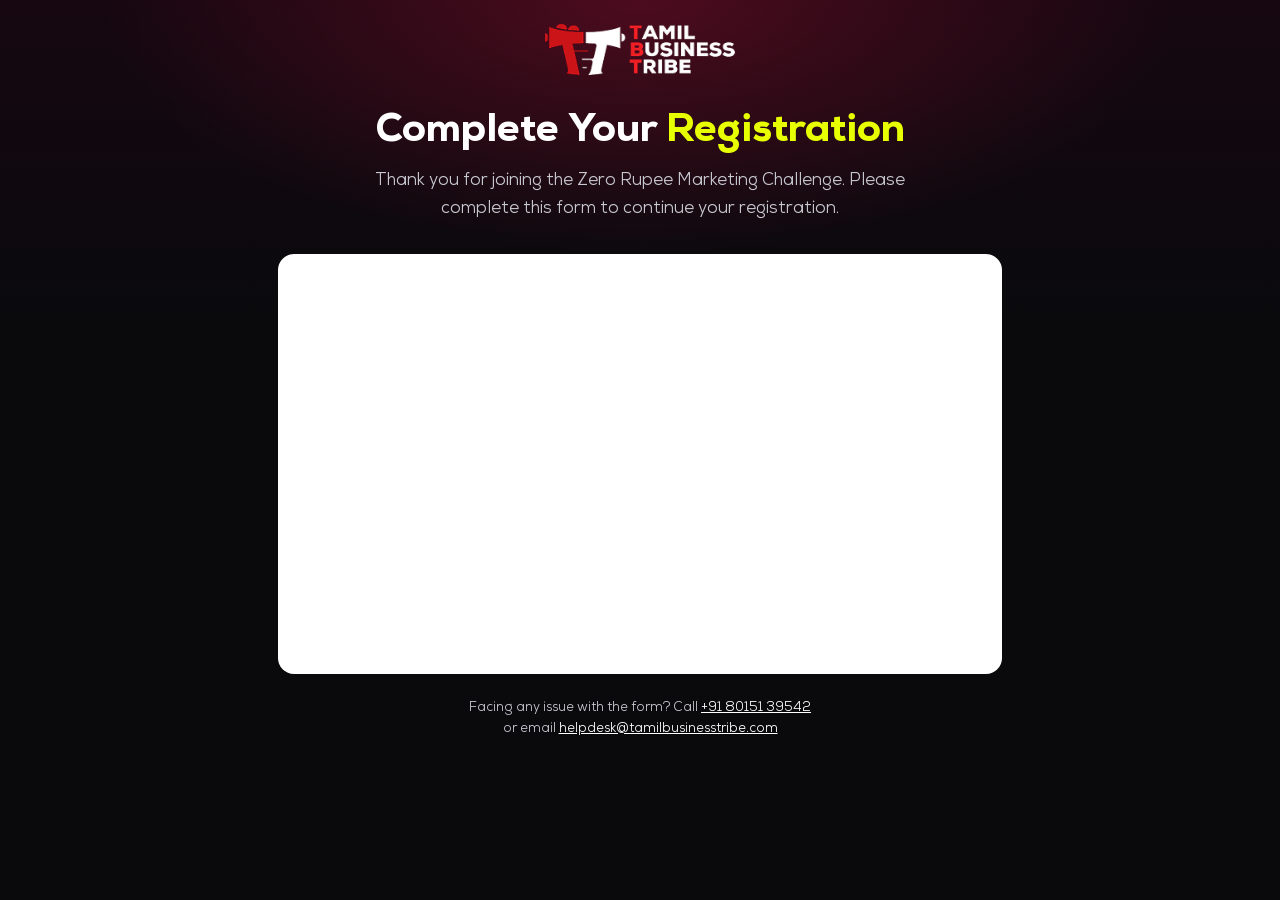
==== form/index.html @ c70c1d83 "Add post-payment registration survey form Co-Authored-By: Claude Opus 5.5 <noreply@anthropic.com>" ====
<!DOCTYPE html>
<html lang="en">
<head>
<meta charset="UTF-8">
<meta name="viewport" content="width=device-width, initial-scale=1.0">
<meta name="robots" content="noindex">

<title>Complete Your Registration – Zero Ruppee Marketing Challenge</title>

<link rel="preload" href="/fonts/Nexa-Book.ttf" as="font" type="font/ttf" crossorigin>
<link rel="preload" href="/fonts/Nexa-Bold.ttf" as="font" type="font/ttf" crossorigin>

<style>
@font-face {
  font-family: "Nexa";
  src: url("/fonts/Nexa-Book.ttf") format("truetype");
  font-weight: 400;
  font-style: normal;
  font-display: swap;
}

@font-face {
  font-family: "Nexa";
  src: url("/fonts/Nexa-Bold.ttf") format("truetype");
  font-weight: 700;
  font-style: normal;
  font-display: swap;
}

@font-face {
  font-family: "Nexa";
  src: url("/fonts/Nexa-Heavy.ttf") format("truetype");
  font-weight: 900;
  font-style: normal;
  font-display: swap;
}

* {
  margin: 0;
  padding: 0;
  box-sizing: border-box;
}

:root {
  --yellow: #e8ff00;
  --red: #ff1738;
  --bg: #0a0a0d;
  --text-soft: #c9c9d1;
  --border: rgba(255, 255, 255, 0.12);
  --card: rgba(255, 255, 255, 0.04);
  --gutter: clamp(16px, 4vw, 48px);
}

html,
body {
  min-height: 100%;
  font-family: "Nexa", Arial, Helvetica, sans-serif;
  color: #ffffff;
  -webkit-font-smoothing: antialiased;
}

body {
  overflow-x: hidden;
  background:
    radial-gradient(ellipse 60% 40% at 50% 0%, rgba(130, 16, 44, 0.5), transparent 70%),
    linear-gradient(180deg, #160710 0%, var(--bg) 35%);
  background-color: var(--bg);
}

img {
  display: block;
  max-width: 100%;
  height: auto;
}

.header {
  padding: 24px var(--gutter);
  display: flex;
  justify-content: center;
}

.logo {
  width: clamp(140px, 16vw, 190px);
}

.wrap {
  max-width: 820px;
  margin: 0 auto;
  padding: 8px var(--gutter) 64px;
}

.intro {
  text-align: center;
  margin-bottom: clamp(20px, 3vw, 32px);
}

.intro h1 {
  font-size: clamp(26px, 4.6vw, 40px);
  font-weight: 900;
  line-height: 1.2;
  margin-bottom: 12px;
}

.yellow {
  color: var(--yellow);
}

.intro p {
  max-width: 600px;
  margin: 0 auto;
  font-size: clamp(14px, 1.6vw, 17px);
  line-height: 1.6;
  color: var(--text-soft);
}

/* white panel so the hosted survey reads as intended; the embed script
   sets the iframe height, so the panel just grows with it */
.form-box {
  position: relative;
  background: #ffffff;
  border-radius: 16px;
  overflow: hidden;
  min-height: 420px;
}

.form-box iframe {
  display: block;
  width: 100%;
  min-height: 420px;
  border: none;
}

/* shown until the survey has loaded, or if it fails */
.form-status {
  position: absolute;
  inset: 0;
  display: flex;
  flex-direction: column;
  align-items: center;
  justify-content: center;
  gap: 10px;
  padding: 24px;
  background: #ffffff;
  color: #3a3a40;
  font-size: 15px;
  line-height: 1.6;
  text-align: center;
}

.form-status[hidden] {
  display: none;
}

.spinner {
  width: 28px;
  height: 28px;
  border: 3px solid #e3e3e8;
  border-top-color: var(--red);
  border-radius: 50%;
  animation: spin .8s linear infinite;
}

@keyframes spin {
  to { transform: rotate(360deg); }
}

.form-status a {
  color: var(--red);
  font-weight: 700;
}

.help {
  margin-top: 24px;
  text-align: center;
  font-size: 13px;
  color: var(--text-soft);
  line-height: 1.6;
}

.help a {
  color: #ffffff;
  text-decoration: underline;
}

@media (max-width: 560px) {
  .wrap {
    padding-left: 12px;
    padding-right: 12px;
  }

  .form-box {
    border-radius: 12px;
  }
}

@media (prefers-reduced-motion: reduce) {
  .spinner {
    animation: none;
  }
}
</style>
</head>
<body>

  <header class="header">
    <a href="/"><img class="logo" src="/ZRM%20New%20LP%20Assets/Layer%201%202.png" alt="Tamil Business Tribe"></a>
  </header>

  <main class="wrap">
    <section class="intro">
      <h1>Complete Your <span class="yellow">Registration</span></h1>
      <p>Thank you for joining the Zero Rupee Marketing Challenge. Please complete this form to continue your registration.</p>
    </section>

    <!-- TBTMart / GHL survey (FqOaML6jtt0yhUdyiI4H). form_embed.js sizes the iframe. -->
    <div class="form-box">
      <iframe
        src="https://payment.tbtmart.com/widget/survey/FqOaML6jtt0yhUdyiI4H"
        style="border:none;width:100%;"
        scrolling="no"
        id="FqOaML6jtt0yhUdyiI4H"
        title="survey"
        data-cookie-consent="true"
        data-cookie-consent-provider="auto">
      </iframe>

      <div class="form-status" id="form-status" role="status" aria-live="polite">
        <span class="spinner" aria-hidden="true"></span>
        <span>Loading registration form…</span>
      </div>
    </div>

    <p class="help">
      Facing any issue with the form? Call <a href="tel:+918015139542">+91 80151 39542</a><br>
      or email <a href="mailto:helpdesk@tamilbusinesstribe.com">helpdesk@tamilbusinesstribe.com</a>
    </p>
  </main>

<script>
  // loading / error state around the hosted survey
  (function () {
    var frame = document.getElementById("FqOaML6jtt0yhUdyiI4H");
    var status = document.getElementById("form-status");
    var loaded = false;

    frame.addEventListener("load", function () {
      loaded = true;
      status.hidden = true;
    });

    setTimeout(function () {
      if (loaded) return;
      status.innerHTML = "<span>The registration form is taking longer than usual to load.</span>" +
        "<span><a href=\"\">Reload this page</a> or contact us using the details below.</span>";
    }, 15000);
  })();
</script>
<script src="https://payment.tbtmart.com/js/form_embed.js"></script>
</body>
</html>
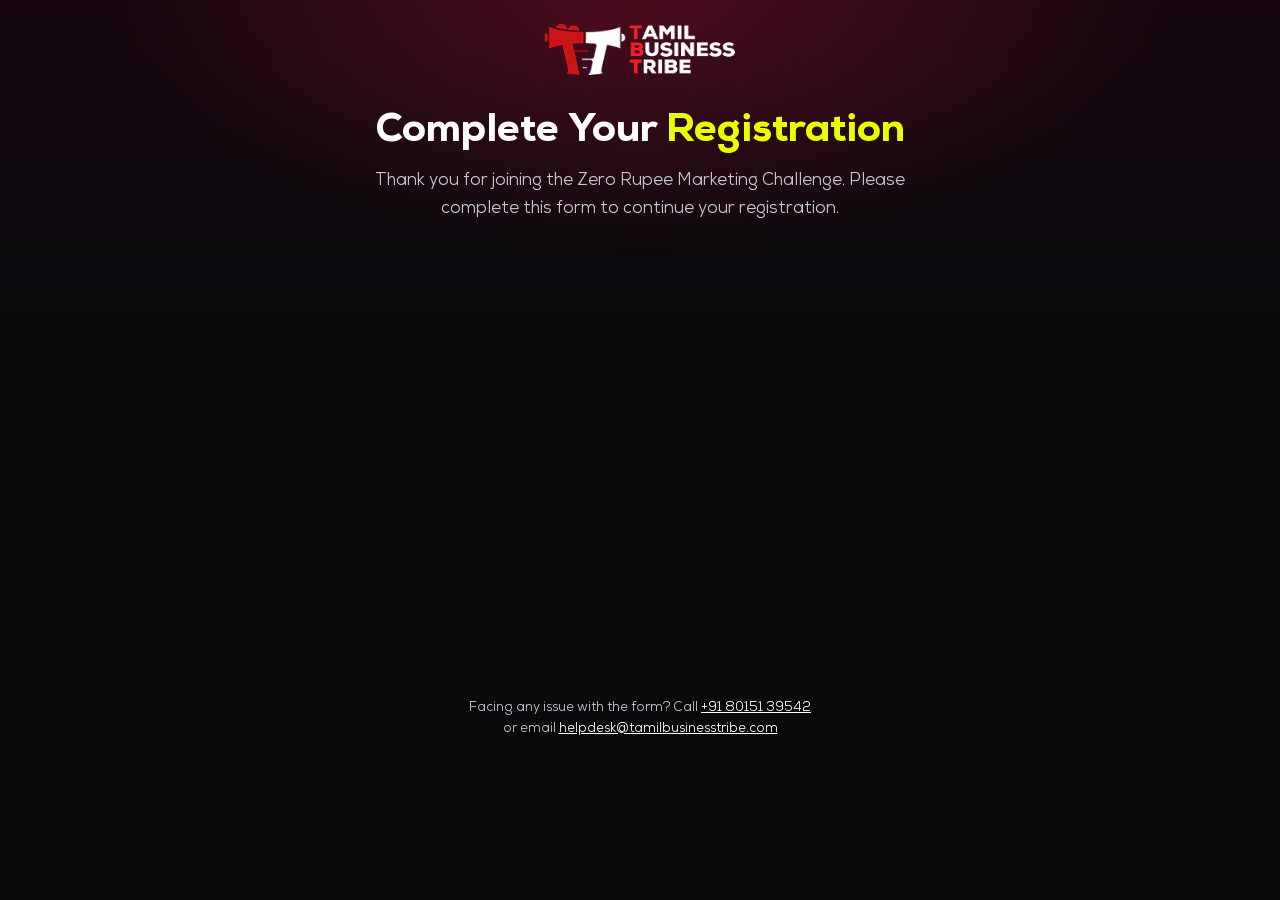
==== commit a457cd83: "Form page: remove white panel background behind the survey Co-Authored-By: Claude Opus 5.5 <noreply@" ====
--- a/form/index.html
+++ b/form/index.html
@@ -117,7 +117,6 @@
    sets the iframe height, so the panel just grows with it */
 .form-box {
   position: relative;
-  background: #ffffff;
   border-radius: 16px;
   overflow: hidden;
   min-height: 420px;
